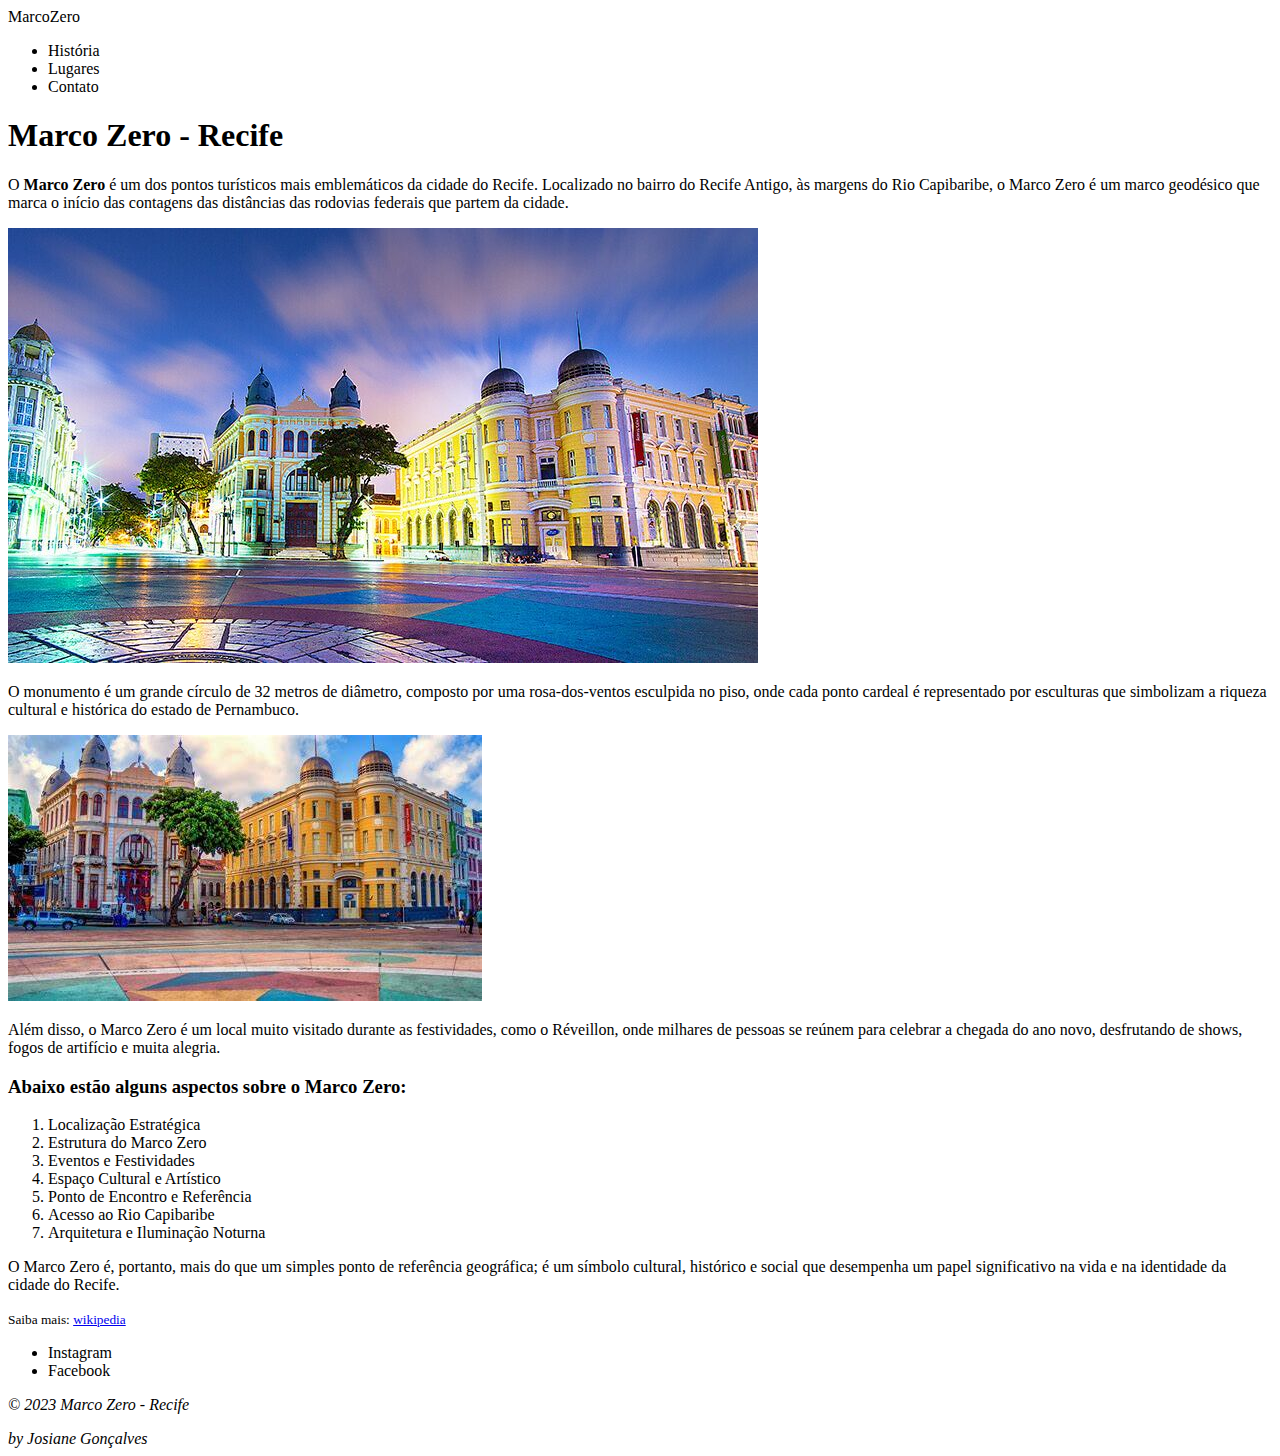
==== index.html @ 111205fe "Ponto Turistico Marco Zero - Recife." ====
<!DOCTYPE html>
<html lang="en">
<head>
    <meta charset="UTF-8">
    <meta name="viewport" content="width=device-width, initial-scale=1.0">
    <title>Marco Zero - Recife</title>
</head>
<body>
    <header>
        <span>MarcoZero</span>
        <ul>
            <li>História</li>
            <li>Lugares</li>
            <li>Contato</li>
        </ul>
    </header>

            <h1>Marco Zero - Recife </h1>
            <main>
                <p>O <strong>Marco Zero</strong> é um dos pontos turísticos mais emblemáticos da cidade do Recife. Localizado no bairro do Recife Antigo, às margens do Rio Capibaribe, o Marco Zero é um marco geodésico que marca o início das contagens das distâncias das rodovias federais que partem da cidade.</p>
                <img src="./src/marco-zero-recife-pe-750x435.jpg" alt="Marco Zero - foto 1">
                <p>O monumento é um grande círculo de 32 metros de diâmetro, composto por uma rosa-dos-ventos esculpida no piso, onde cada ponto cardeal é representado por esculturas que simbolizam a riqueza cultural e histórica do estado de Pernambuco.</p>
                <img src="./src/OIP.jpg" alt="Marco Zero - foto 2">
                <p>Além disso, o Marco Zero é um local muito visitado durante as festividades, como o Réveillon, onde milhares de pessoas se reúnem para celebrar a chegada do ano novo, desfrutando de shows, fogos de artifício e muita alegria.</p>
                <h3>Abaixo estão alguns aspectos sobre o Marco Zero: </h3>
                <ol>
                    <li>Localização Estratégica</li>
                    <li>Estrutura do Marco Zero</li>
                    <li>Eventos e Festividades</li>
                    <li>Espaço Cultural e Artístico</li>
                    <li>Ponto de Encontro e Referência</li>
                    <li>Acesso ao Rio Capibaribe</li>
                    <li>Arquitetura e Iluminação Noturna</li>
                </ol>
                
                <p>O Marco Zero é, portanto, mais do que um simples ponto de referência geográfica; é um símbolo cultural, histórico e social que desempenha um papel significativo na vida e na identidade da cidade do Recife.</p>

                <small>Saiba mais: <a href="https://pt.wikipedia.org/wiki/Pra%C3%A7a_Rio_Branco_(Recife)"> wikipedia</a>
                </small>
            </main>
        
    <footer>
        <ul>
            <li>Instagram</li>
            <li>Facebook</li>
        </ul>
        <p><i>&copy; 2023 Marco Zero - Recife</i></p>
        <i>by Josiane Gonçalves</i>
        
    </footer>
</body>
</html>
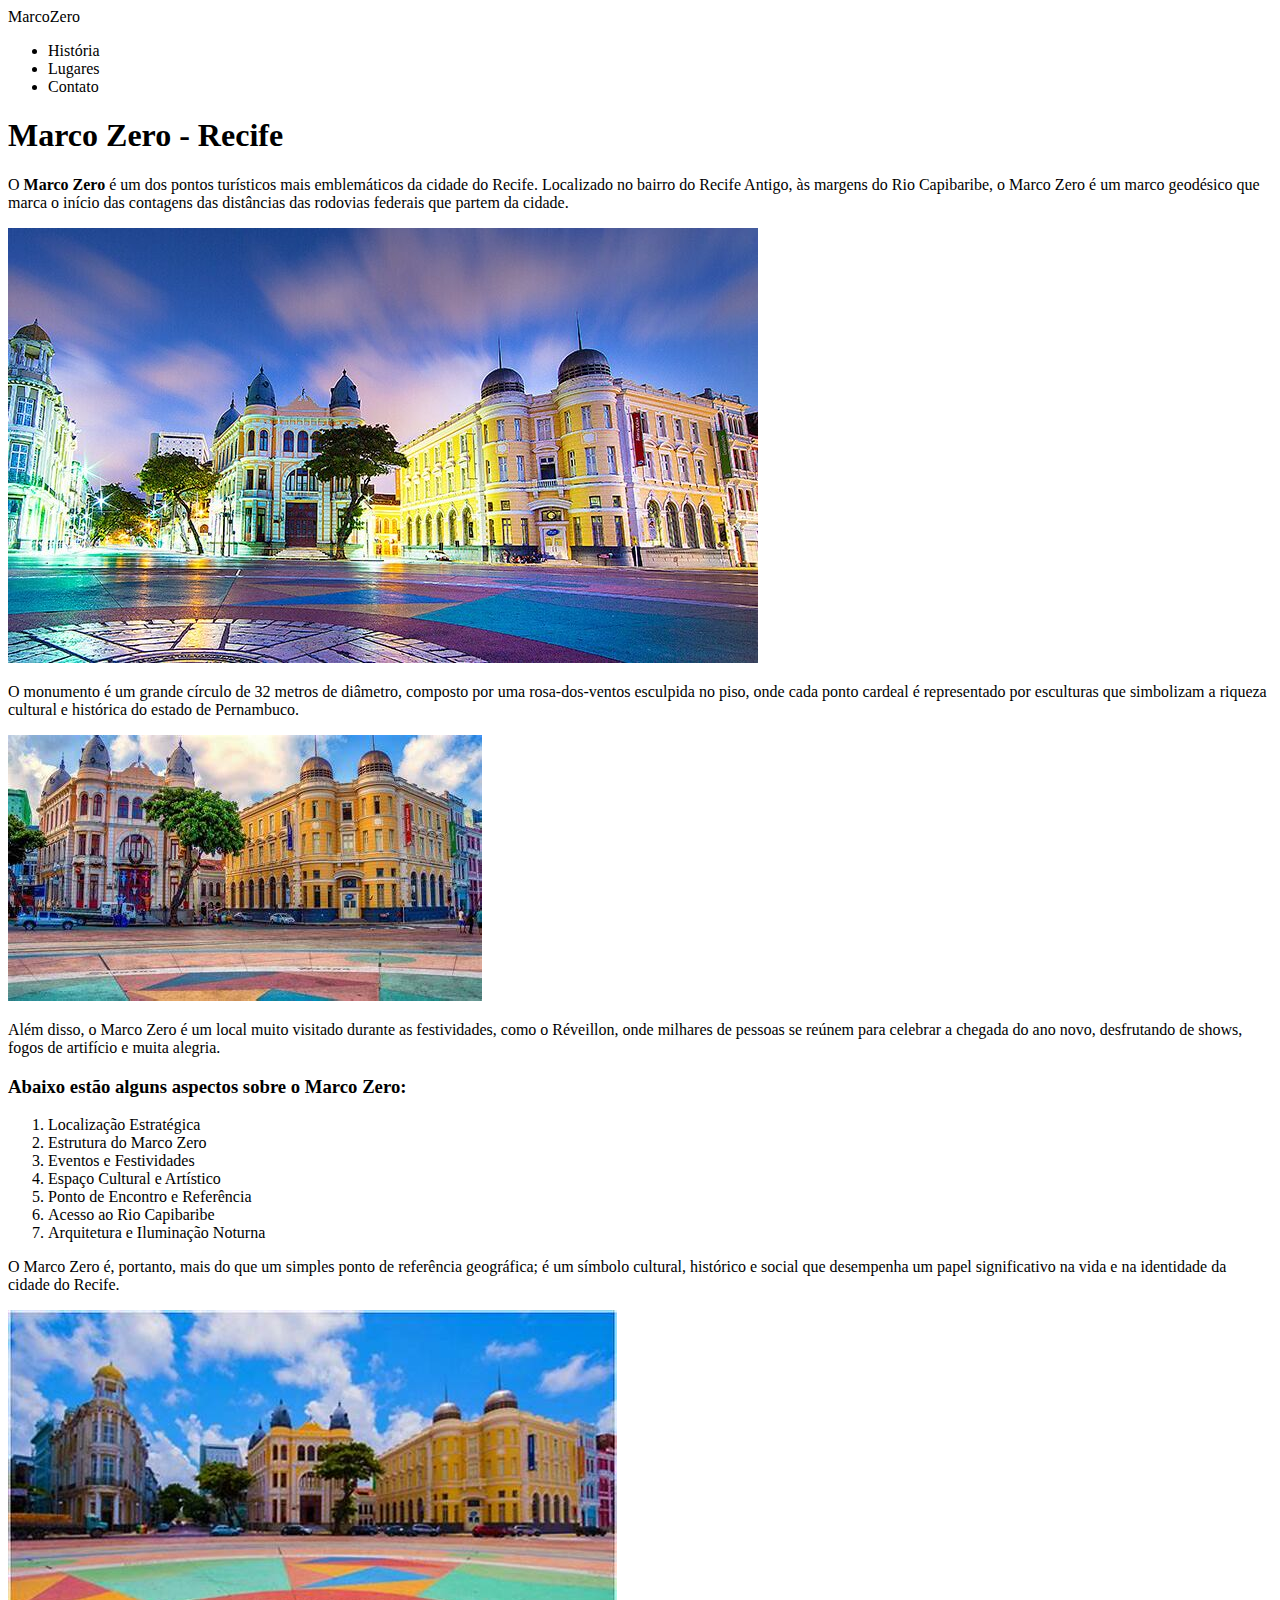
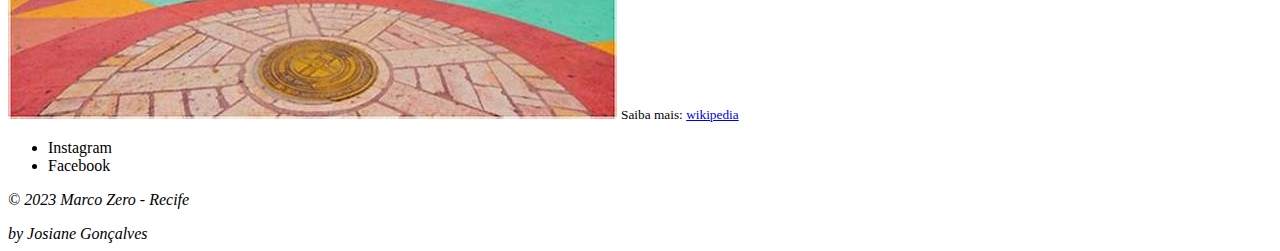
==== commit d9ba56e6: "Inserido mais uma imagem." ====
--- a/index.html
+++ b/index.html
@@ -34,6 +34,7 @@
                 </ol>
                 
                 <p>O Marco Zero é, portanto, mais do que um simples ponto de referência geográfica; é um símbolo cultural, histórico e social que desempenha um papel significativo na vida e na identidade da cidade do Recife.</p>
+                <img src="./src/marco-zero (1).jpg" alt="praça marco zero">
 
                 <small>Saiba mais: <a href="https://pt.wikipedia.org/wiki/Pra%C3%A7a_Rio_Branco_(Recife)"> wikipedia</a>
                 </small>
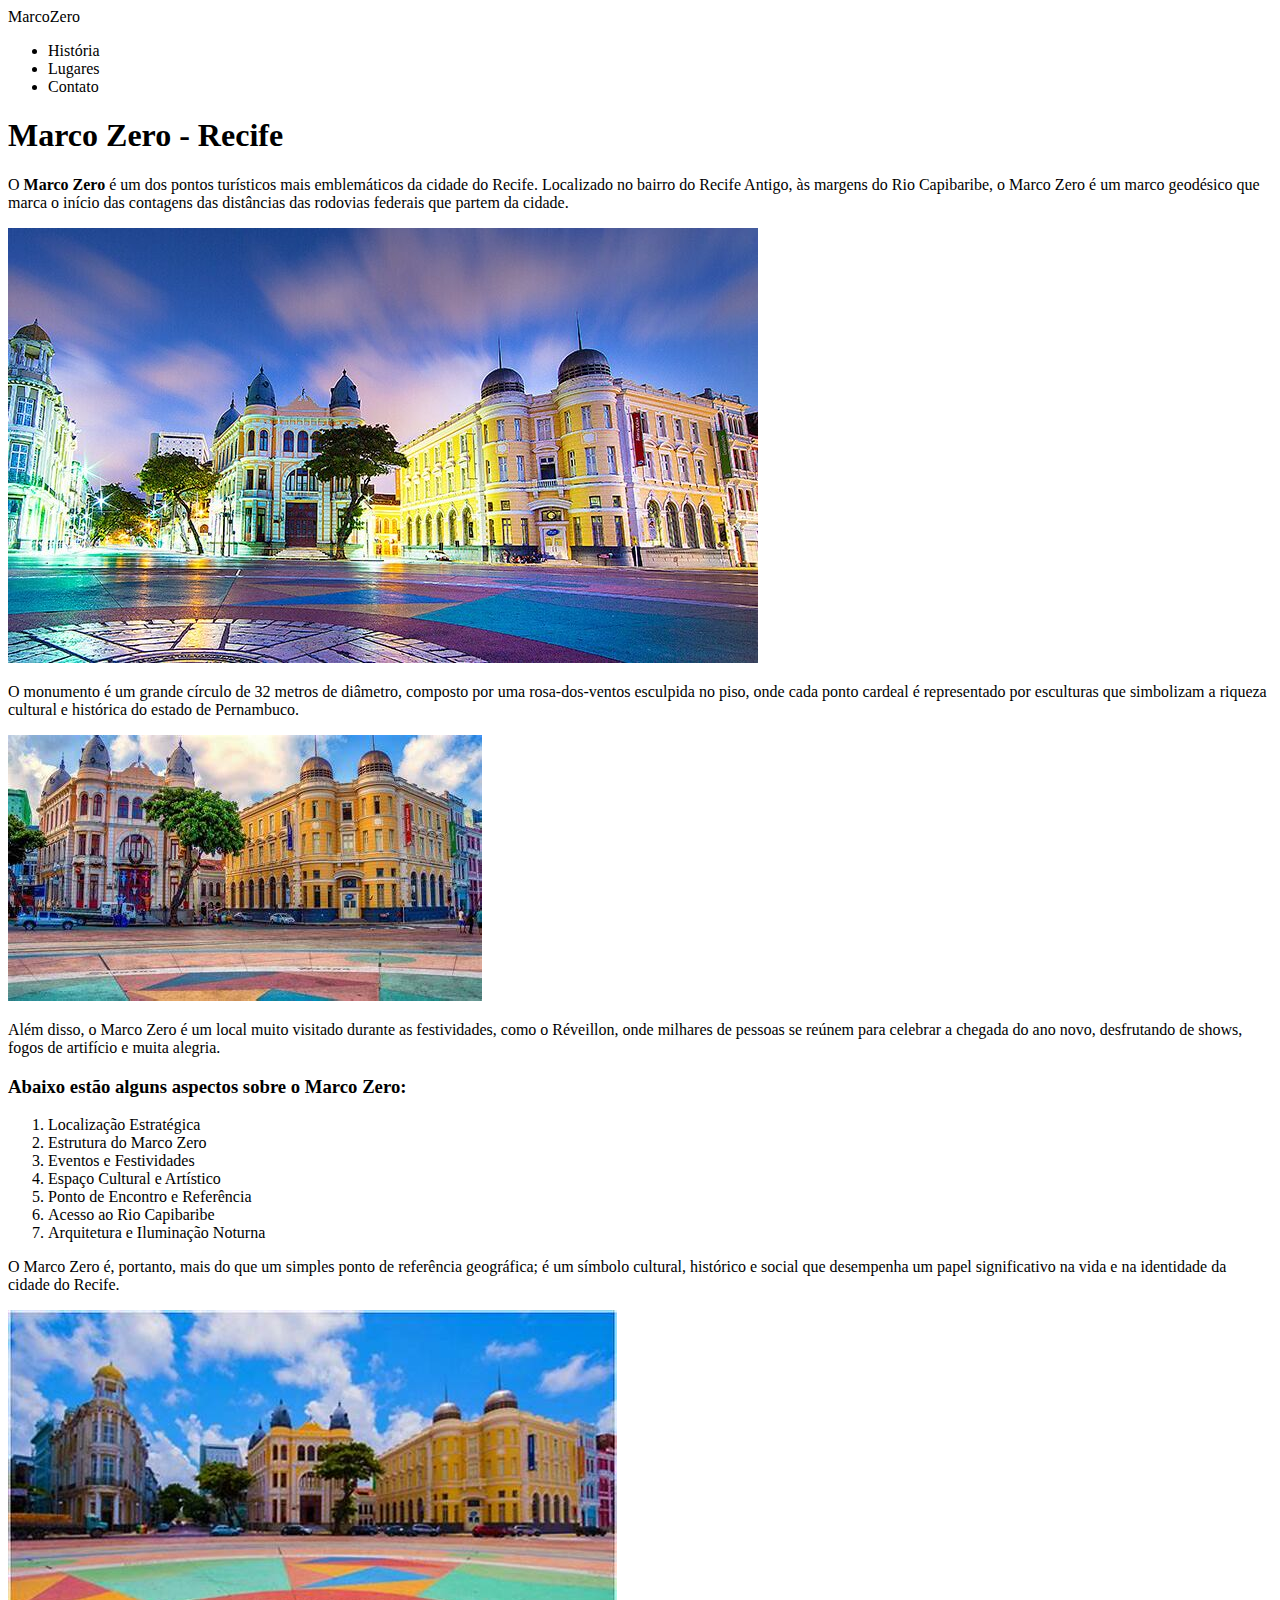
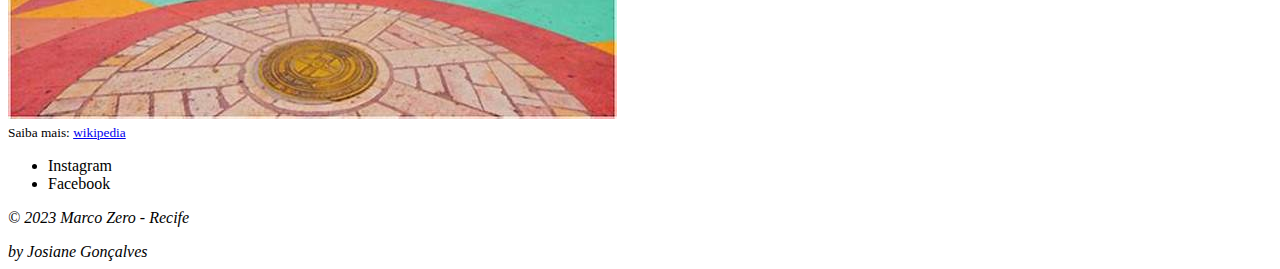
==== commit 1b44c8db: "Inserido tag para quebra de texto." ====
--- a/index.html
+++ b/index.html
@@ -35,6 +35,7 @@
                 
                 <p>O Marco Zero é, portanto, mais do que um simples ponto de referência geográfica; é um símbolo cultural, histórico e social que desempenha um papel significativo na vida e na identidade da cidade do Recife.</p>
                 <img src="./src/marco-zero (1).jpg" alt="praça marco zero">
+                <br>
 
                 <small>Saiba mais: <a href="https://pt.wikipedia.org/wiki/Pra%C3%A7a_Rio_Branco_(Recife)"> wikipedia</a>
                 </small>
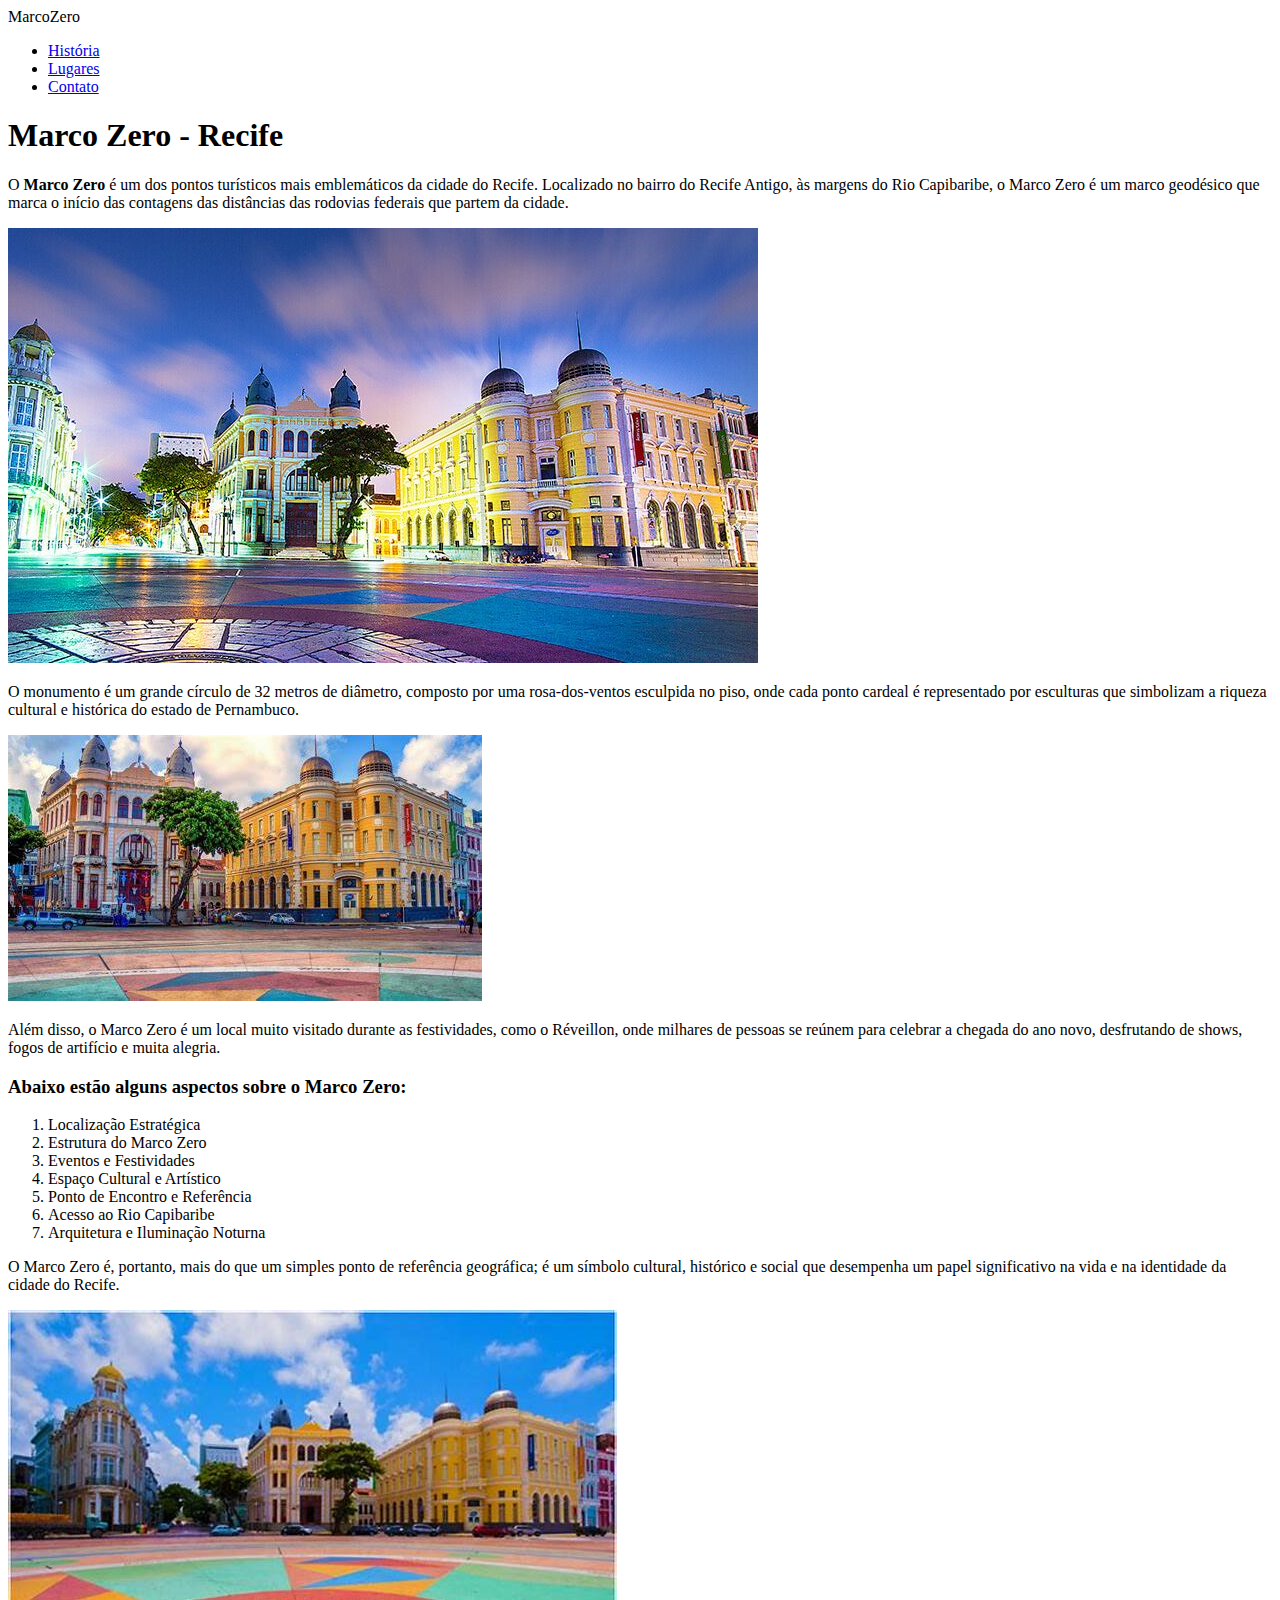
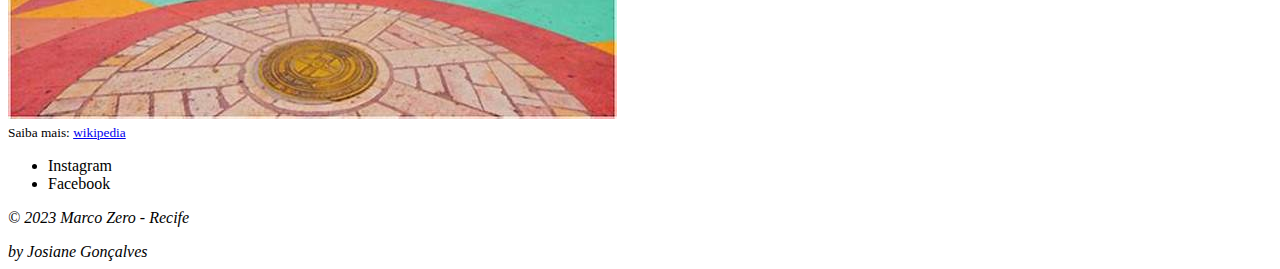
==== commit 93e96169: "Criação da segunda página para o exercício proposto." ====
--- a/index.html
+++ b/index.html
@@ -9,9 +9,9 @@
     <header>
         <span>MarcoZero</span>
         <ul>
-            <li>História</li>
-            <li>Lugares</li>
-            <li>Contato</li>
+            <li><a href="index.html">História</a></li>
+            <li><a href="lugares.html">Lugares</a></li>
+            <li><a href="contato.html">Contato</a></li>
         </ul>
     </header>
 
@@ -51,4 +51,4 @@
         
     </footer>
 </body>
-</html>+</html>
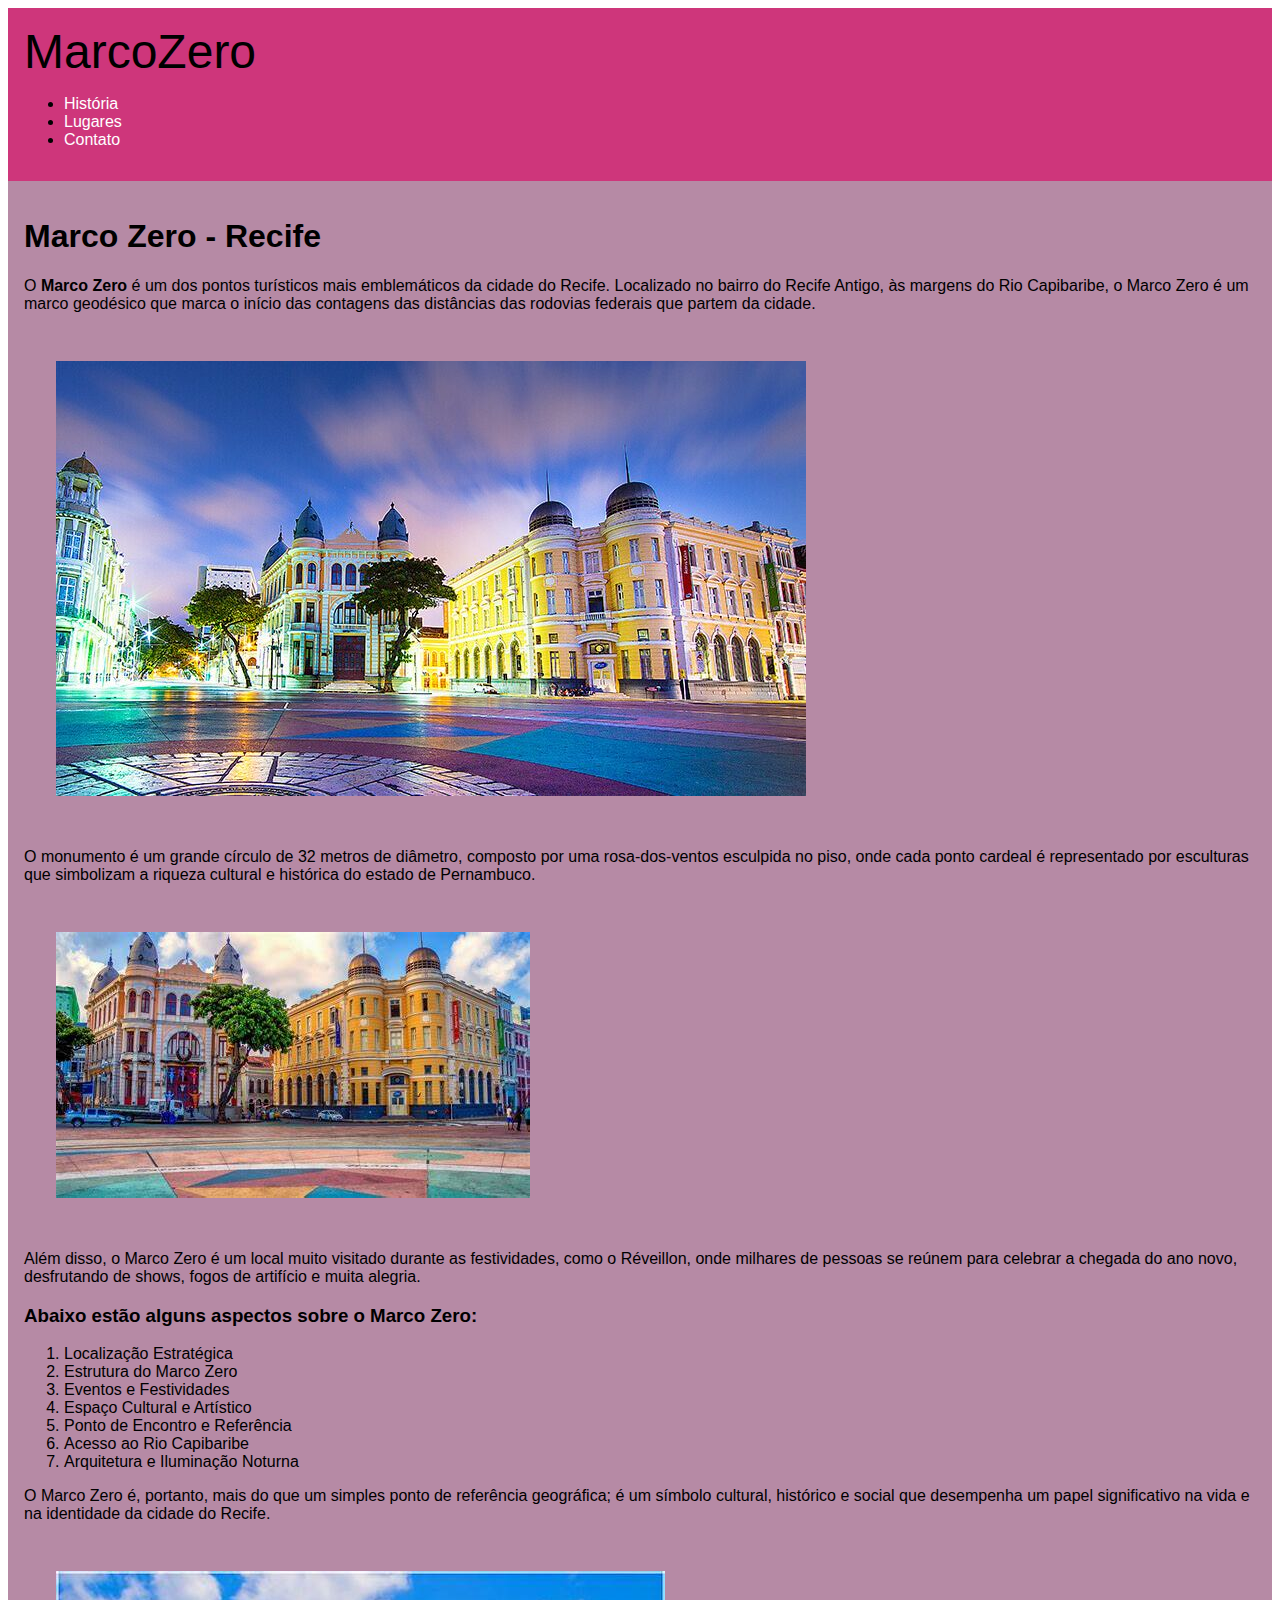
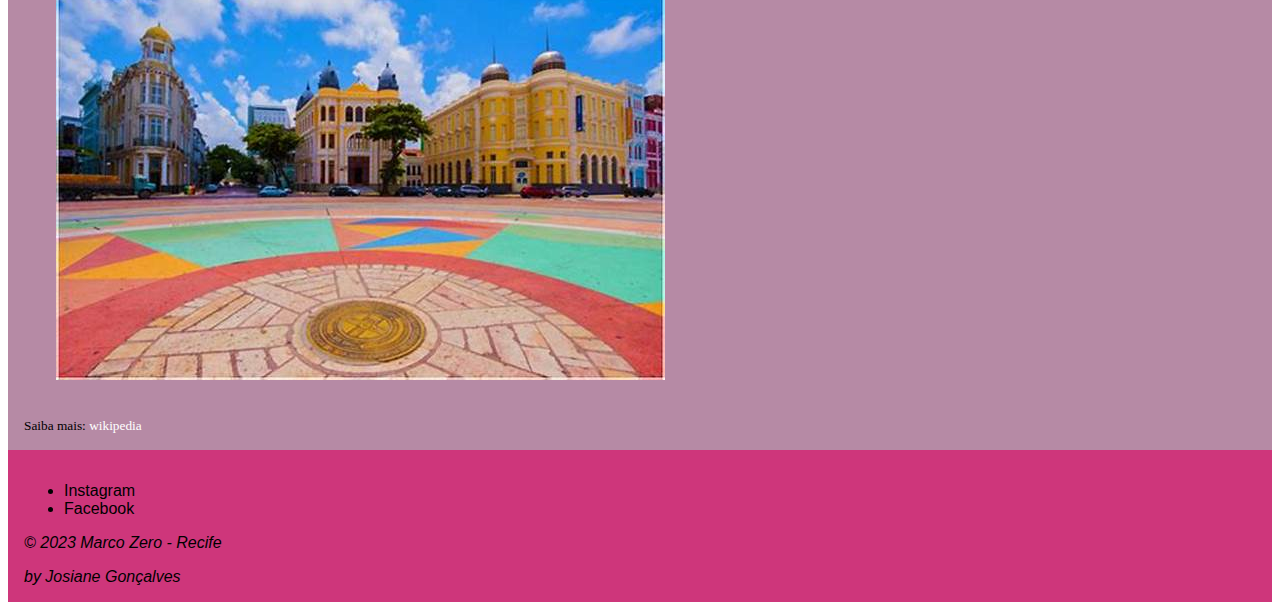
==== commit 603cac26: "Estilização com CSS." ====
--- a/index.html
+++ b/index.html
@@ -3,11 +3,12 @@
 <head>
     <meta charset="UTF-8">
     <meta name="viewport" content="width=device-width, initial-scale=1.0">
+    <link rel="stylesheet" href="./styles.css">
     <title>Marco Zero - Recife</title>
 </head>
 <body>
     <header>
-        <span>MarcoZero</span>
+        <span id="logotipo">MarcoZero</span>
         <ul>
             <li><a href="index.html">História</a></li>
             <li><a href="lugares.html">Lugares</a></li>
@@ -15,8 +16,8 @@
         </ul>
     </header>
 
-            <h1>Marco Zero - Recife </h1>
-            <main>
+        <main>
+                <h1>Marco Zero - Recife </h1>
                 <p>O <strong>Marco Zero</strong> é um dos pontos turísticos mais emblemáticos da cidade do Recife. Localizado no bairro do Recife Antigo, às margens do Rio Capibaribe, o Marco Zero é um marco geodésico que marca o início das contagens das distâncias das rodovias federais que partem da cidade.</p>
                 <img src="./src/marco-zero-recife-pe-750x435.jpg" alt="Marco Zero - foto 1">
                 <p>O monumento é um grande círculo de 32 metros de diâmetro, composto por uma rosa-dos-ventos esculpida no piso, onde cada ponto cardeal é representado por esculturas que simbolizam a riqueza cultural e histórica do estado de Pernambuco.</p>
@@ -40,7 +41,6 @@
                 <small>Saiba mais: <a href="https://pt.wikipedia.org/wiki/Pra%C3%A7a_Rio_Branco_(Recife)"> wikipedia</a>
                 </small>
             </main>
-        
     <footer>
         <ul>
             <li>Instagram</li>
--- a/styles.css
+++ b/styles.css
@@ -0,0 +1,43 @@
+header {
+    font-family:'Trebuchet MS', 'Lucida Sans Unicode', 'Lucida Grande', 'Lucida Sans', Arial, sans-serif;
+}
+
+header, footer {
+    background: rgb(206, 54, 123);
+    color: rgb(0, 0, 0);
+    padding: 16px;
+}
+
+#logotipo {
+    font-size: 48px;
+}
+
+a {
+    text-decoration: none;
+    color: rgb(255, 255, 255);
+}
+
+main {
+    background-color: rgb(182, 138, 165);
+    padding: 16px;
+    color: rgb(0, 0, 0);
+    font-family: Verdana, Geneva, Tahoma, sans-serif;
+}
+
+h2 {
+    font-style: italic;
+    font-weight: 100;
+}
+
+img {
+    margin: 32px;
+}
+
+small {
+    font-family: 'Times New Roman', Times, serif;
+}
+
+footer {
+    font-family: 'Trebuchet MS', 'Lucida Sans Unicode', 'Lucida Grande', 'Lucida Sans', Arial, sans-serif;
+    margin: 0px;
+}
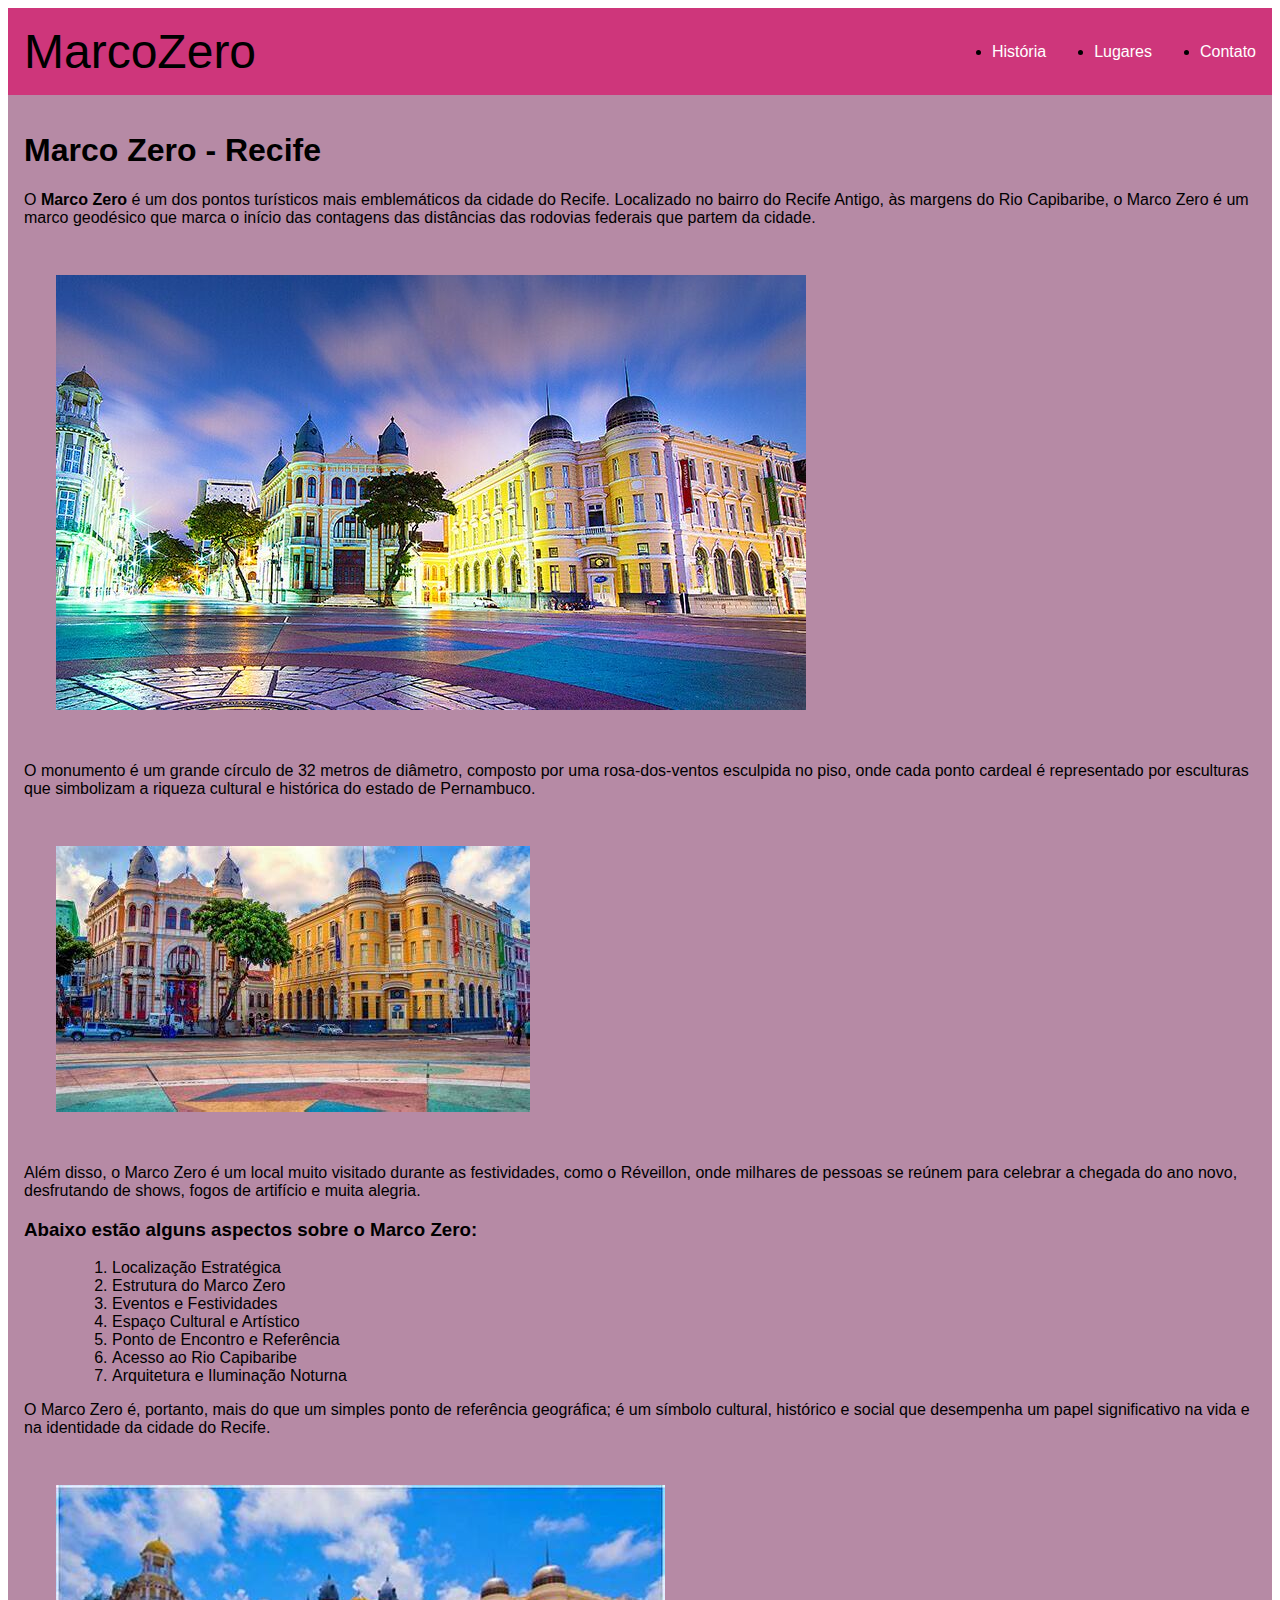
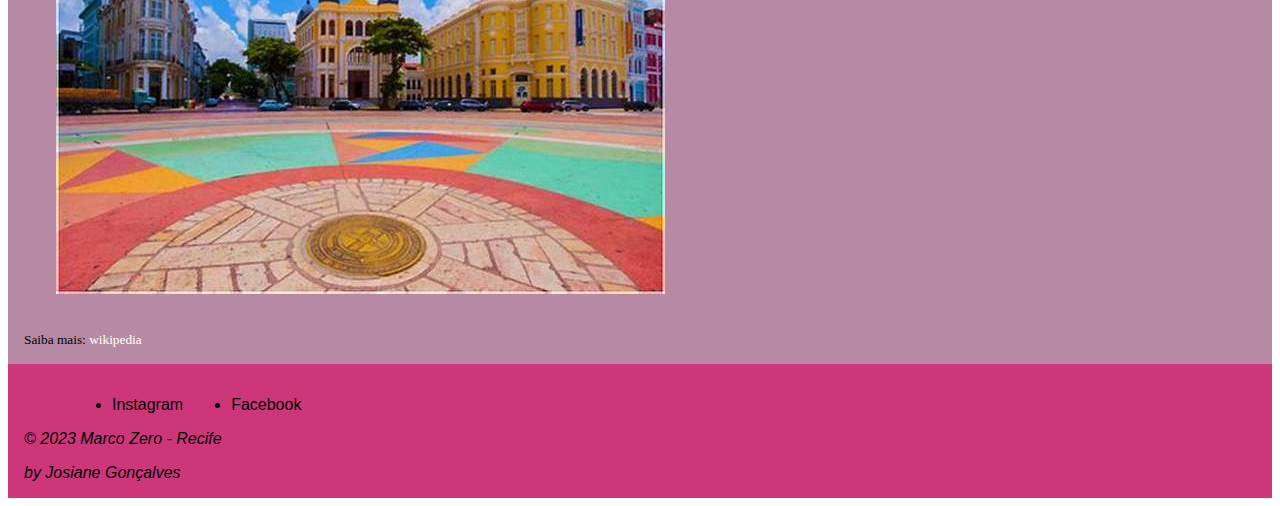
==== commit 8dba0170: "Estilização com CSS." ====
--- a/index.html
+++ b/index.html
@@ -15,7 +15,6 @@
             <li><a href="contato.html">Contato</a></li>
         </ul>
     </header>
-
         <main>
                 <h1>Marco Zero - Recife </h1>
                 <p>O <strong>Marco Zero</strong> é um dos pontos turísticos mais emblemáticos da cidade do Recife. Localizado no bairro do Recife Antigo, às margens do Rio Capibaribe, o Marco Zero é um marco geodésico que marca o início das contagens das distâncias das rodovias federais que partem da cidade.</p>
@@ -41,6 +40,7 @@
                 <small>Saiba mais: <a href="https://pt.wikipedia.org/wiki/Pra%C3%A7a_Rio_Branco_(Recife)"> wikipedia</a>
                 </small>
             </main>
+        
     <footer>
         <ul>
             <li>Instagram</li>
--- a/styles.css
+++ b/styles.css
@@ -24,11 +24,6 @@
     font-family: Verdana, Geneva, Tahoma, sans-serif;
 }
 
-h2 {
-    font-style: italic;
-    font-weight: 100;
-}
-
 img {
     margin: 32px;
 }
@@ -41,3 +36,18 @@
     font-family: 'Trebuchet MS', 'Lucida Sans Unicode', 'Lucida Grande', 'Lucida Sans', Arial, sans-serif;
     margin: 0px;
 }
+/* Aplicação das propriedades flex box */
+header {
+    display: flex;
+    justify-content: space-between;
+    align-items: center;
+  }
+  
+  ul {
+    display: flex;
+    justify-content: flex-start;
+  }
+  
+  li, .rede-social {
+    margin-left: 48px;
+  }